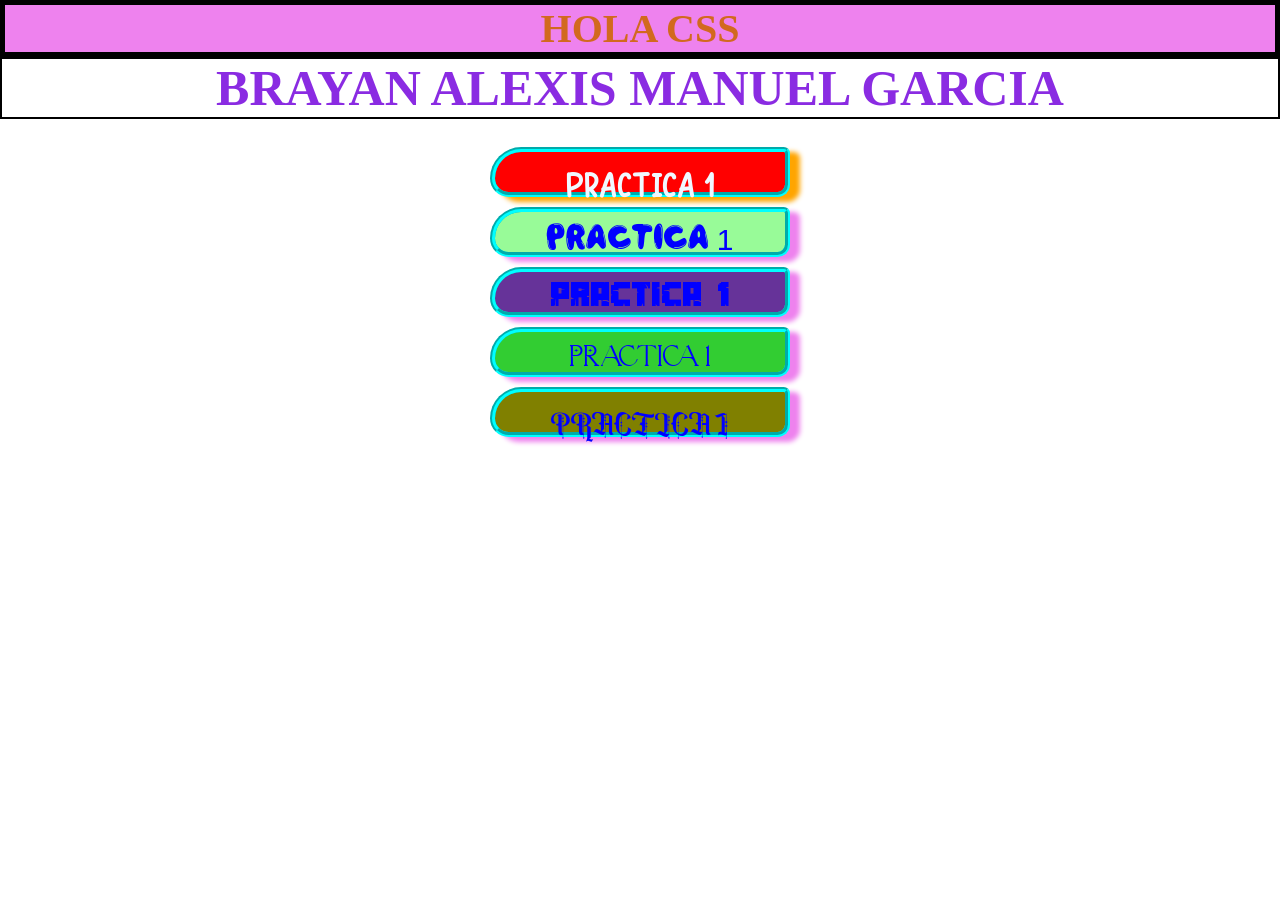
==== index.html @ d46d3c0a "Primer commit" ====
<!DOCTYPE html>
<html lang="en">
<head>
    <meta charset="UTF-8">
    <meta name="viewport" content="width=device-width, initial-scale=1.0">
    <title>MI PRIMERA VEZ CSS</title>
    <link rel="stylesheet" href="estilos.css">
    <style>
        h1{
            color: blueviolet;
            font-size: 50px;
            border: 2px solid black;
            text-align: center;
        }
    </style>

</head>
<body>
    <div  style="color: chocolate;font-size: 40px;
    font-weight: bolder;text-align:center;background: violet;
    border: 5px solid black;" >
        HOLA CSS 
    </div>
    <h1>BRAYAN ALEXIS MANUEL GARCIA </h1>
    <br>
    <a id="boton1" href=""> PRACTICA 1 </a>
    <a id="boton2" href=""> PRACTICA 1 </a>
    <a id="boton3"href=""> PRACTICA 1 </a>
    <a id="boton4"href=""> PRACTICA 1 </a>
    <a  id="boton5"href=""> PRACTICA 1 </a>
  
</body>
</html>
---- estilos.css ----
*{
        margin: 0px;
        padding: 0px;
        box-sizing: border-box;
    }

    @font-face {
        font-family: "san";
        /* Quita los dos puntos '../' porque estilos.css y Archivo_Black están juntas */
        src: url("sans_andreas/Sans-Andreas-Bold-Demo.ttf") format("truetype");
    }

    @font-face {
        font-family: "dragon";
        /* Quita los dos puntos '../' porque estilos.css y Archivo_Black están juntas */
        src: url("dragon_ball_2/Dragon\ Ball.ttf") format("truetype");
    }

    @font-face {
        font-family: "goku";
        /* Quita los dos puntos '../' porque estilos.css y Archivo_Black están juntas */
        src: url("biqabygoku/Biqabygoku.ttf") format("truetype");
    }

    @font-face {
        font-family: "mine";
        /* Quita los dos puntos '../' porque estilos.css y Archivo_Black están juntas */
        src: url("minecrafter/Minecrafter.Alt.ttf") format("truetype");
    }

    @font-face {
        font-family: "car";
        /* Quita los dos puntos '../' porque estilos.css y Archivo_Black están juntas */
        src: url("carlo/Carlo.ttf") format("truetype");
    }
    h2{
        text-align: center;
        font-size: 100px;
        color: green;
        text-shadow: 5px 5px 0px black;
    }

    #boton1{
        display: block;
        text-align: center;
        text-decoration: none;
        background: red;
        color: aliceblue;
        width: 300px;
        height: 50px;
        font-size: 30px;
        margin: 10px auto;
        padding: 10px;
        border: aqua groove 5px;
        border-radius: 50px 10px 20px 30px;
        box-shadow: 10px 5px 5px orange;
        font-family: "san", sans-serif;
    }
    #boton1:hover{
        display: block;
        text-align: center;
        text-decoration: none;
        background: pink;
        color: aquamarine;
        width: 300px;
        height: 50px;
        font-size: 30px;
        margin: 10px auto;
        padding: 10px;
        border:lightpink groove 5px;
        border-radius: 50px 10px 20px 30px;
        box-shadow: 10px 5px 5px orange;
        font-family: "monster",sans-serif;
        transition: 1s ease all;
    }

    #boton2{
        display: block;
        text-align: center;
        text-decoration: none;
        background:palegreen;
        color: blue;
        width: 300px;
        height: 50px;
        font-size: 30px;
        margin: 10px auto;
        padding: 10px;
        border: aqua groove 5px;
        border-radius: 50px 10px 20px 30px;
        box-shadow: 10px 5px 5px violet;
        font-family: "dragon", sans-serif;
    }
    #boton2:hover{
        display: block;
        text-align: center;
        text-decoration: none;
        background: pink;
        color: aquamarine;
        width: 300px;
        height: 50px;
        font-size: 30px;
        margin: 10px auto;
        padding: 10px;
        border:lightpink groove 5px;
        border-radius: 50px 10px 20px 30px;
        box-shadow: 10px 5px 5px orange;
        font-family: "dragon",sans-serif;
        transition: 1s ease all;
    }


     #boton3{
        display: block;
        text-align: center;
        text-decoration: none;
        background: rebeccapurple;
        color: blue;
        width: 300px;
        height: 50px;
        font-size: 30px;
        margin: 10px auto;
        padding: 10px;
        border: aqua groove 5px;
        border-radius: 50px 10px 20px 30px;
        box-shadow: 10px 5px 5px violet;
        font-family: "mine", sans-serif;
    }
    #boton3:hover{
        display: block;
        text-align: center;
        text-decoration: none;
        background: pink;
        color: aquamarine;
        width: 300px;
        height: 50px;
        font-size: 30px;
        margin: 10px auto;
        padding: 10px;
        border:lightpink groove 5px;
        border-radius: 50px 10px 20px 30px;
        box-shadow: 10px 5px 5px orange;
        font-family: "mine",sans-serif;
        transition: 1s ease all;
    }


     #boton4{
        display: block;
        text-align: center;
        text-decoration: none;
        background: limegreen;
        color: blue;
        width: 300px;
        height: 50px;
        font-size: 30px;
        margin: 10px auto;
        padding: 10px;
        border: aqua groove 5px;
        border-radius: 50px 10px 20px 30px;
        box-shadow: 10px 5px 5px violet;
        font-family: "car", sans-serif;
    }
    #boton4:hover{
        display: block;
        text-align: center;
        text-decoration: none;
        background: pink;
        color: aquamarine;
        width: 300px;
        height: 50px;
        font-size: 30px;
        margin: 10px auto;
        padding: 10px;
        border:lightpink groove 5px;
        border-radius: 50px 10px 20px 30px;
        box-shadow: 10px 5px 5px orange;
        font-family: "car",sans-serif;
        transition: 1s ease all;
    }


     #boton5{
        display: block;
        text-align: center;
        text-decoration: none;
        background: olive;
        color: blue;
        width: 300px;
        height: 50px;
        font-size: 30px;
        margin: 10px auto;
        padding: 10px;
        border: aqua groove 5px;
        border-radius: 50px 10px 20px 30px;
        box-shadow: 10px 5px 5px violet;
        font-family: "goku", sans-serif;
    }
    #boton5:hover{
        display: block;
        text-align: center;
        text-decoration: none;
        background: pink;
        color: aquamarine;
        width: 300px;
        height: 50px;
        font-size: 30px;
        margin: 10px auto;
        padding: 10px;
        border:lightpink groove 5px;
        border-radius: 50px 10px 20px 30px;
        box-shadow: 10px 5px 5px orange;
        font-family: "goku",sans-serif;
        transition: 1s ease all;
    }
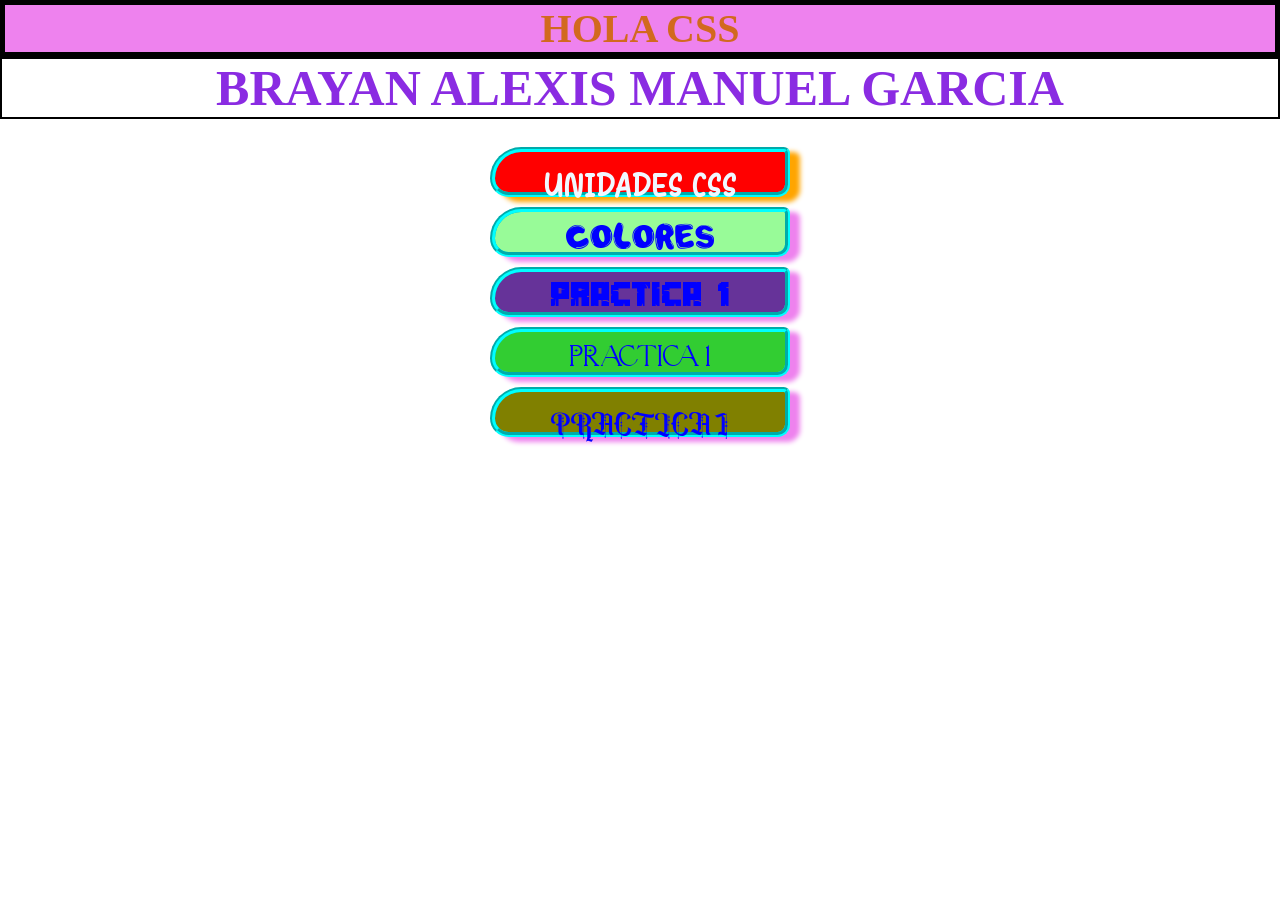
==== commit 561274c1: "Descripción de los cambios realizados" ====
--- a/index.html
+++ b/index.html
@@ -23,8 +23,8 @@
     </div>
     <h1>BRAYAN ALEXIS MANUEL GARCIA </h1>
     <br>
-    <a id="boton1" href=""> PRACTICA 1 </a>
-    <a id="boton2" href=""> PRACTICA 1 </a>
+    <a id="boton1" href="01Unidades.html"> UNIDADES CSS </a>
+    <a id="boton2" href="02Colores.html">COLORES </a>
     <a id="boton3"href=""> PRACTICA 1 </a>
     <a id="boton4"href=""> PRACTICA 1 </a>
     <a  id="boton5"href=""> PRACTICA 1 </a>
